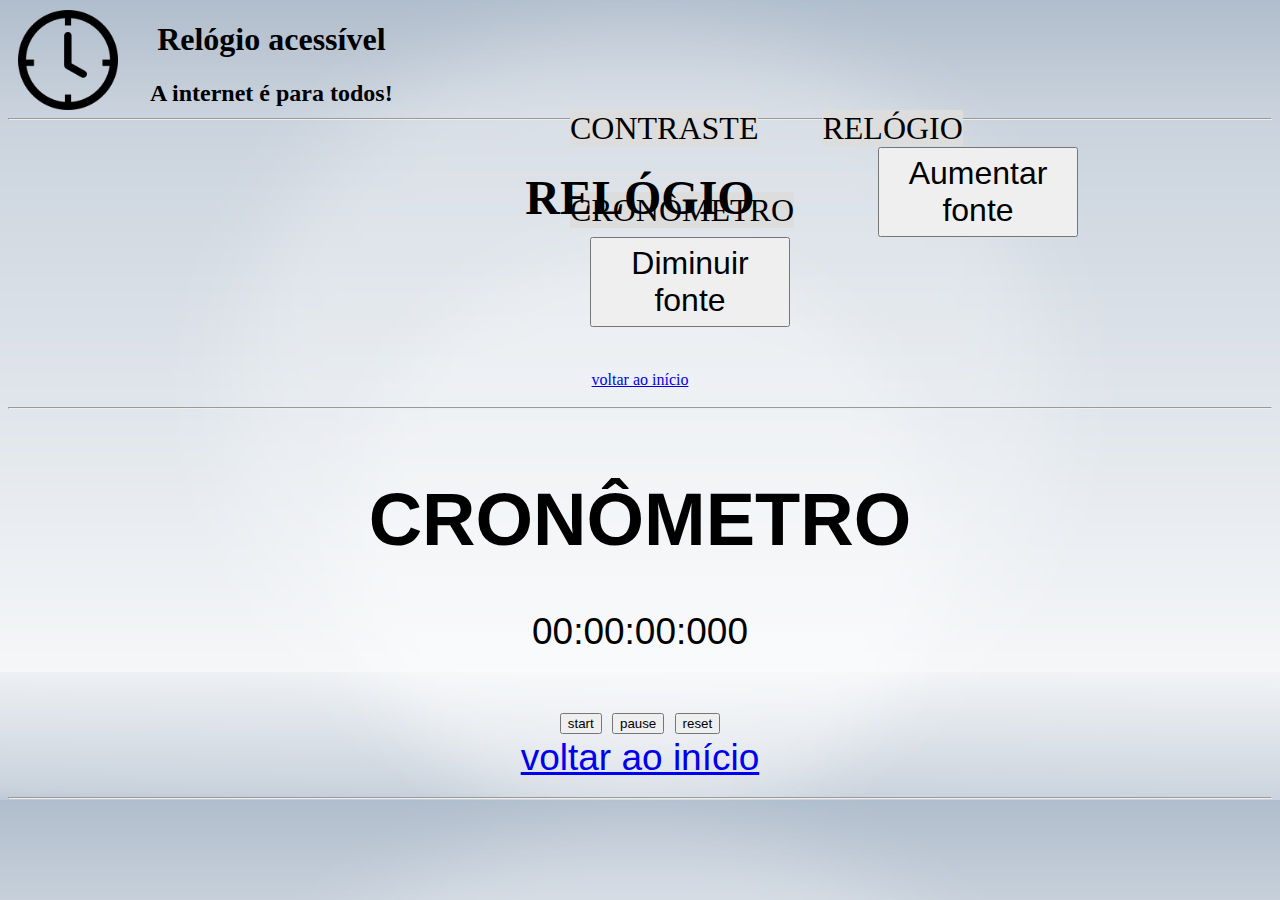
==== index.html @ 3bbac86f "add index in master" ====
<!DOCTYPE html>
<html lang="pt-br">
  <head>
    <title>Relógio Acessível</title>
    <meta charset="utf-8">
    <link rel="stylesheet" type="text/css" href="public/style.css"/>
    <link rel="stylesheet" href="src/Contraste.css">
    <link rel="icon" href="public/mago.jpg">
  </head>

  <body>
    <div id="interface">
      <header id="cabecalho">
        <img src="public/icone.png" width="100" alt="logo">
        <hgroup id="titulo">
          <h1 style="text-align: center;">Relógio acessível</h1>
          <h2 style="text-align: center;">A internet é para todos!</h2>
        </hgroup>

        <nav id="menu">
          <ul id="inicio"> 
            <li><a href="#interface" id="altocontraste" onclick="window.toggleContrast()" onkeydown="window.toggleContrast()">contraste</a></li>
            <li><a href="#Relogio">Relógio</a></li> 
            <li><a href="#Cronometro">Cronômetro</a></li>
            <li><button name="increase-font" id="increase-font" title="Aumentar fonte">Aumentar fonte</button></li>
            <li><button name="decrease-font" id="decrease-font" title="Diminuir fonte">Diminuir fonte</button></li>
          </ul>
        </nav>
      </header>
      <hr/>
      
      <main>
        <div id="Relogio">
          <center><h1>RELÓGIO</h1>
          <!--<button id="ButRelogio" onclick="voz()">[relógio aqui]</button><br/>-->
          <p id="buttonRelogio"></p>
          <p id="buttonData"></p><br/>
          <a href="#inicio">voltar ao início</a></center>
        </div>
        <hr/>

        <div id="Cronometro">
          <center><h1>CRONÔMETRO</h1>
            <form name="form_main">
              <div>
                <span id="hour">00</span>:<span id="minute">00</span>:<span id="second">00</span>:<span id="millisecond">000</span>
              </div>
            
              <br />
            
              <button type="button" name="start">start</button>
              <button type="button" name="pause">pause</button>
              <button type="button" name="reset">reset</button>
            </form>
          <a href="#inicio" id="inicio">voltar ao início</a></center>
        </div>
        <hr/>

      </main>

    </div>
  
    <script src="src/js/contrast.js"></script>
    <script src="src/js/font-size.js"></script>
    <script src="src/js/ler-relogio.js"></script>
    <script src="src/js/cronometro.js"></script>
  </body>
</html>
---- public/style.css ----
@charset "UTF-8";

body{
    background-image: url("fundo.jpg");
}

/*header#cabecalho {
    border-bottom: 1px #606060 solid;
}*/

header#cabecalho img {
    filter: contrast();
    display: block;
    margin-top: 10px;
    margin-left: 10px;
}

header#cabecalho hgroup#titulo {
    display: block;
    position: absolute;
    top: 0px;
    left: 150px;
}

/* formatando o menu */

nav#menu {
    display: block;
}

nav#menu ul {
    list-style: none;
    text-transform: uppercase;
    position: absolute;
    top: 10px;
    left: 500px;
}

nav#menu li {
    display: inline-block;  
    font-size: xx-large;
    transition: background-color 1s;
    /*transition: font-size 1s;*/
}

/*nav#menu li:hover {
    background-color: #606060;
    font-size: 400%;
}*/

nav#menu button {
    background-color: none;
    margin-left: 50px;
    width: 200px;
    height: 90px;
    font-size: xx-large;
}

nav#menu a {
    background-color: #dddddd;
    padding: 0px;
    margin: 0px 30px 0px 30px;
    color: #000000;
    text-decoration: none;
    transition: 1s;
}

nav#menu a:hover {
    background-color: #606060;
    color:#ffff00;
    text-decoration: underline;
}

/* Relogio */

div#Relogio{
    display: block;
    position: relative;
    padding: 10px;
}

div#Relogio h1{
    font-size: 300%
}

div#Relogio p#buttonRelogio{
    font-family: Verdana, Geneva, Tahoma, sans-serif;
    font-size: 800%;    
}

div#Relogio p#buttonData{
    font-family: Verdana, Geneva, Tahoma, sans-serif;
    font-size: 250%;    
}

/* Cronometro */

div#Cronometro{
    display: block;
    position: relative;
    /*left: 50%;*/
    padding: 10px;
}

#Cronometro{
    font-size: 37px;
    font-family: Verdana, Geneva, Tahoma, sans-serif;
}

#inicio{
    margin-top: 100px;
}
---- src/Contraste.css ----
.contrast,
.contrast nav,
.contrast div,
.contrast li,
.contrast ol,
.contrast header,
.contrast footer,
.contrast section,
.contrast main,
.contrast aside,
.contrast article {
    background: black !important;
    color: white !important;
}

.contrast h1,
.contrast h2,
.contrast h3,
.contrast h4,
.contrast h5,
.contrast h6,
.contrast p,
.contrast label,
.contrast strong,
.contrast em,
.contrast cite,
.contrast q,
.contrast i,
.contrast b,
.contrast u,
.contrast span {
    color: white !important;
}

.contrast a{
    color: yellow !important;
}

.contrast button,
.contrast input[type=button],
.contrast input[type=reset],
.contrast input[type=submit] {
    background: black !important;
    color: yellow !important;
    border: none !important;
}

.contrast input[type=text],
.contrast input[type=password],
.contrast input[type=url],
.contrast input[type=search],
.contrast input[type=email],
.contrast input[type=tel],
.contrast input[type=date],
.contrast input[type=month],
.contrast input[type=week],
.contrast input[type=datetime],
.contrast input[type=datetime-local],
.contrast textarea,
.contrast input[type=number] {
    background: black !important;
    border: 1px solid white !important;
    color: white !important;
}

.contrast img.on-contrast-force-gray {
    filter: grayscale(100%) contrast(120%);
}

.contrast img.on-contrast-force-white {
    filter: brightness(0) invert(1);
    background: yellow;
    border: solid;  
    border-radius: 50%;
}
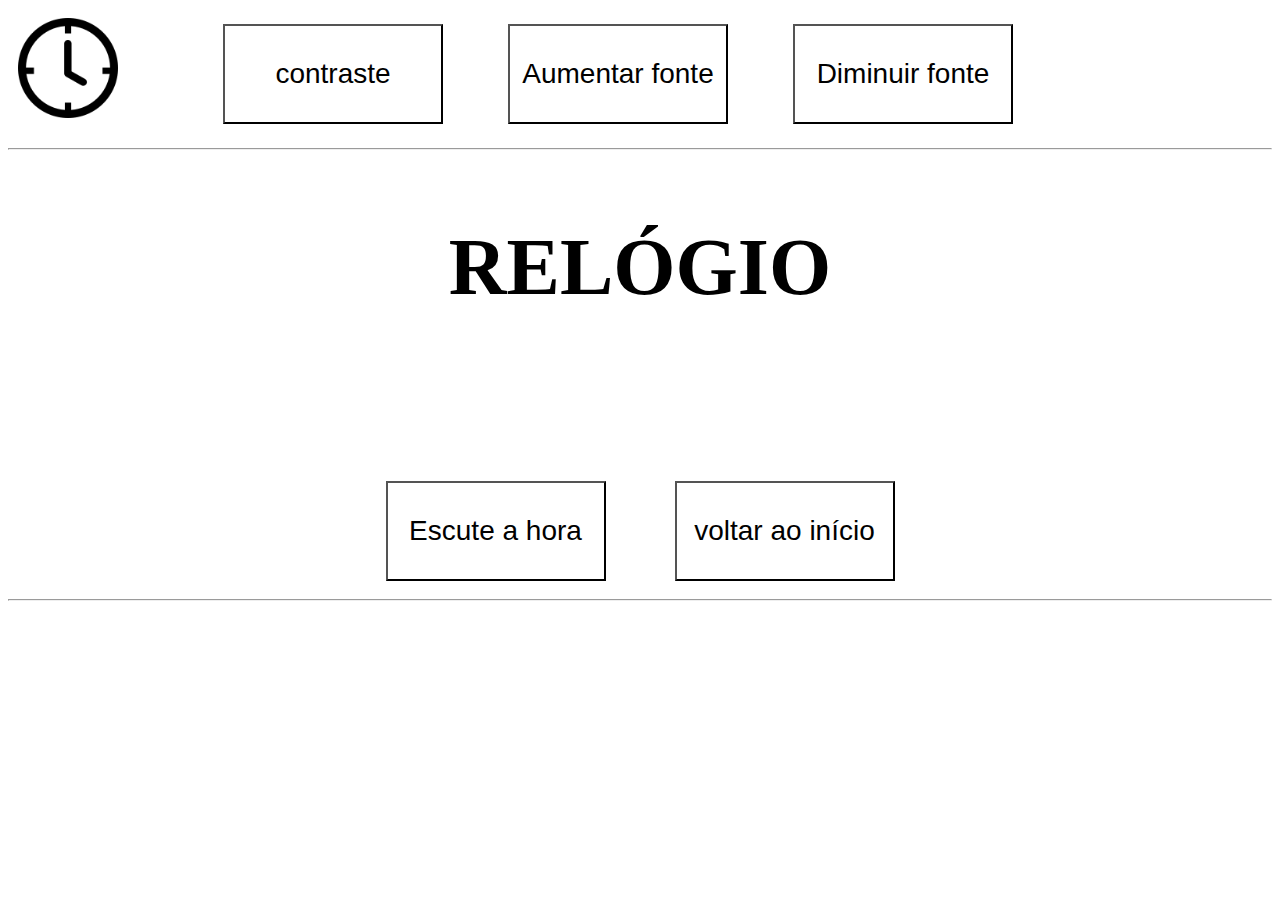
==== commit 074791dc: "add att" ====
--- a/index.html
+++ b/index.html
@@ -11,17 +11,10 @@
   <body>
     <div id="interface">
       <header id="cabecalho">
-        <img src="public/icone.png" width="100" alt="logo">
-        <hgroup id="titulo">
-          <h1 style="text-align: center;">Relógio acessível</h1>
-          <h2 style="text-align: center;">A internet é para todos!</h2>
-        </hgroup>
-
         <nav id="menu">
+          <img src="public/icone.png" alt="logo">
           <ul id="inicio"> 
-            <li><a href="#interface" id="altocontraste" onclick="window.toggleContrast()" onkeydown="window.toggleContrast()">contraste</a></li>
-            <li><a href="#Relogio">Relógio</a></li> 
-            <li><a href="#Cronometro">Cronômetro</a></li>
+            <li><button href="#interface" id="altocontraste" onclick="window.toggleContrast()" onkeydown="window.toggleContrast()">contraste</button></li>
             <li><button name="increase-font" id="increase-font" title="Aumentar fonte">Aumentar fonte</button></li>
             <li><button name="decrease-font" id="decrease-font" title="Diminuir fonte">Diminuir fonte</button></li>
           </ul>
@@ -32,27 +25,10 @@
       <main>
         <div id="Relogio">
           <center><h1>RELÓGIO</h1>
-          <!--<button id="ButRelogio" onclick="voz()">[relógio aqui]</button><br/>-->
-          <p id="buttonRelogio"></p>
-          <p id="buttonData"></p><br/>
-          <a href="#inicio">voltar ao início</a></center>
-        </div>
-        <hr/>
-
-        <div id="Cronometro">
-          <center><h1>CRONÔMETRO</h1>
-            <form name="form_main">
-              <div>
-                <span id="hour">00</span>:<span id="minute">00</span>:<span id="second">00</span>:<span id="millisecond">000</span>
-              </div>
-            
-              <br />
-            
-              <button type="button" name="start">start</button>
-              <button type="button" name="pause">pause</button>
-              <button type="button" name="reset">reset</button>
-            </form>
-          <a href="#inicio" id="inicio">voltar ao início</a></center>
+            <p id="buttonRelogio"></p>
+            <p id="buttonData"></p><br/>
+            <button id="ButRelogio" onclick="voz()" style="margin-left: 0;">Escute a hora</button>
+          <button href="#inicio">voltar ao início</button></center>
         </div>
         <hr/>
 
@@ -63,6 +39,5 @@
     <script src="src/js/contrast.js"></script>
     <script src="src/js/font-size.js"></script>
     <script src="src/js/ler-relogio.js"></script>
-    <script src="src/js/cronometro.js"></script>
   </body>
 </html>--- a/public/style.css
+++ b/public/style.css
@@ -1,76 +1,58 @@
 @charset "UTF-8";
 
 body{
-    background-image: url("fundo.jpg");
+    background-color: white;
+    @font-face {
+        font-family: advancedPixel;
+        src: url('advanced_pixel_lcd-7.ttf')
+    }
 }
 
-/*header#cabecalho {
-    border-bottom: 1px #606060 solid;
-}*/
-
-header#cabecalho img {
-    filter: contrast();
-    display: block;
+nav#menu img {
     margin-top: 10px;
     margin-left: 10px;
-}
-
-header#cabecalho hgroup#titulo {
-    display: block;
-    position: absolute;
-    top: 0px;
-    left: 150px;
 }
 
 /* formatando o menu */
 
 nav#menu {
-    display: block;
+    display: flex;
+    align-content: center;
+    text-align: center;
+}
+
+nav#menu img{
+    width: 100px;
+    height: 100px;
 }
 
 nav#menu ul {
-    list-style: none;
-    text-transform: uppercase;
-    position: absolute;
-    top: 10px;
-    left: 500px;
+    left: 50px;
+    display: flex;  
+    text-decoration: none;
+    list-style-type: none;
+    text-align: center;
 }
 
 nav#menu li {
-    display: inline-block;  
-    font-size: xx-large;
     transition: background-color 1s;
-    /*transition: font-size 1s;*/
+    transition: font-size 1s;
 }
 
-/*nav#menu li:hover {
-    background-color: #606060;
-    font-size: 400%;
-}*/
-
-nav#menu button {
-    background-color: none;
-    margin-left: 50px;
-    width: 200px;
-    height: 90px;
-    font-size: xx-large;
+button:hover {
+    background-color: black;
+    color: white;
 }
 
-nav#menu a {
-    background-color: #dddddd;
+button {
+    background-color: white;
+   margin-left: 65px;
+    width: 220px;
+    height: 100px;
+    transition: 1s;
     padding: 0px;
-    margin: 0px 30px 0px 30px;
-    color: #000000;
-    text-decoration: none;
-    transition: 1s;
+    font-size: 28px;
 }
-
-nav#menu a:hover {
-    background-color: #606060;
-    color:#ffff00;
-    text-decoration: underline;
-}
-
 /* Relogio */
 
 div#Relogio{
@@ -80,33 +62,16 @@
 }
 
 div#Relogio h1{
-    font-size: 300%
+    font-size: 80px;
+    font-family: advancedPixel;
 }
 
 div#Relogio p#buttonRelogio{
-    font-family: Verdana, Geneva, Tahoma, sans-serif;
-    font-size: 800%;    
+    font-size: 150px;
+    font-family: advancedPixel;
 }
 
 div#Relogio p#buttonData{
-    font-family: Verdana, Geneva, Tahoma, sans-serif;
-    font-size: 250%;    
-}
-
-/* Cronometro */
-
-div#Cronometro{
-    display: block;
-    position: relative;
-    /*left: 50%;*/
-    padding: 10px;
-}
-
-#Cronometro{
-    font-size: 37px;
-    font-family: Verdana, Geneva, Tahoma, sans-serif;
-}
-
-#inicio{
-    margin-top: 100px;
+    font-size: 50px;
+    font-family: advancedPixel;
 }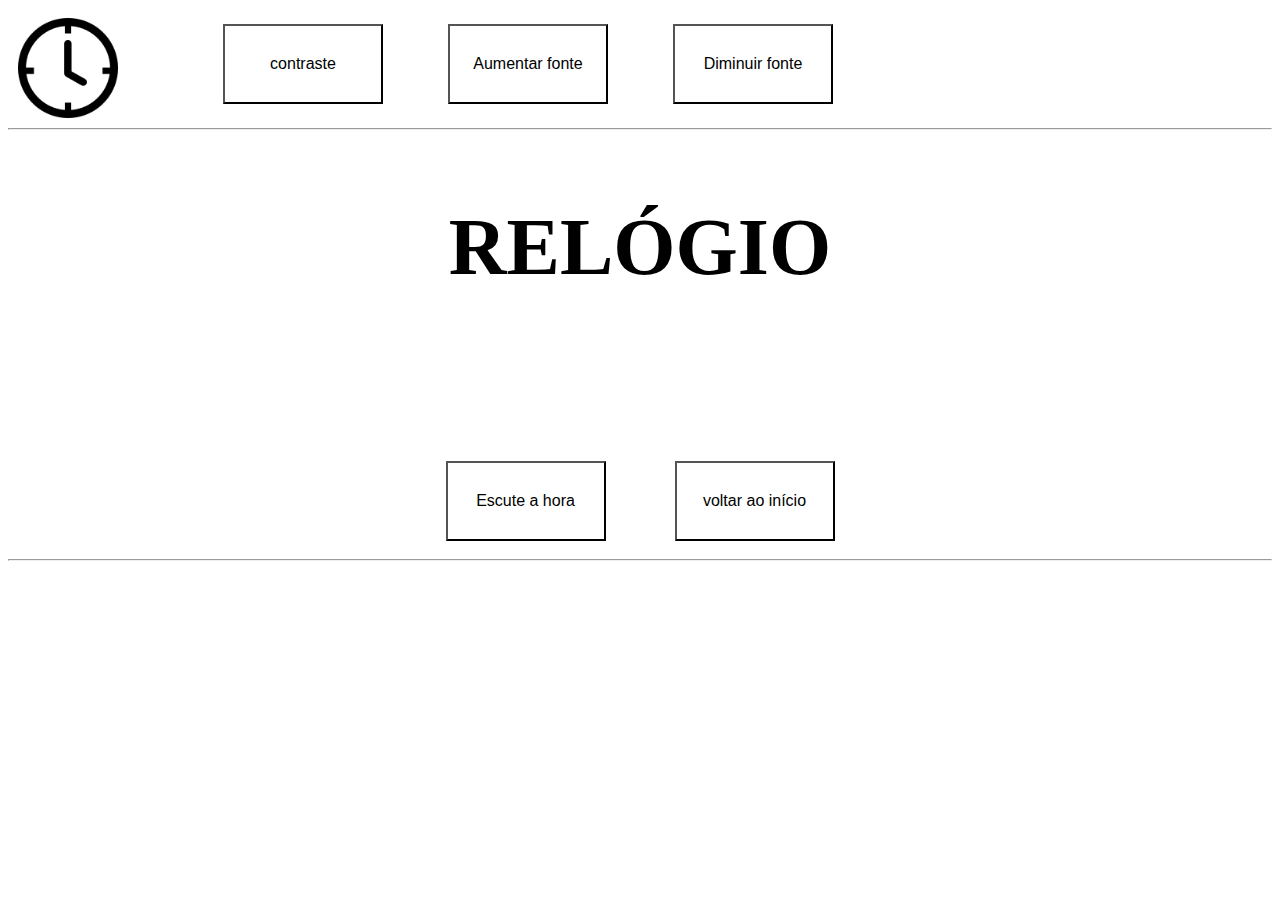
==== commit c6132433: "add att" ====
--- a/index.html
+++ b/index.html
@@ -3,6 +3,7 @@
   <head>
     <title>Relógio Acessível</title>
     <meta charset="utf-8">
+    <meta name="description" content="Relócio Acessível">
     <link rel="stylesheet" type="text/css" href="public/style.css"/>
     <link rel="stylesheet" href="src/Contraste.css">
     <link rel="icon" href="public/mago.jpg">
@@ -15,8 +16,8 @@
           <img src="public/icone.png" alt="logo">
           <ul id="inicio"> 
             <li><button href="#interface" id="altocontraste" onclick="window.toggleContrast()" onkeydown="window.toggleContrast()">contraste</button></li>
-            <li><button name="increase-font" id="increase-font" title="Aumentar fonte">Aumentar fonte</button></li>
-            <li><button name="decrease-font" id="decrease-font" title="Diminuir fonte">Diminuir fonte</button></li>
+            <li><button name="increase_font" id="increase_font" title="Aumentar fonte">Aumentar fonte</button></li>
+            <li><button name="decrease_font" id="decrease_font" title="Diminuir fonte">Diminuir fonte</button></li>
           </ul>
         </nav>
       </header>
@@ -28,6 +29,7 @@
             <p id="buttonRelogio"></p>
             <p id="buttonData"></p><br/>
             <button id="ButRelogio" onclick="voz()" style="margin-left: 0;">Escute a hora</button>
+            <meta name="description" content="Botão para escutar o som do Relógio">
           <button href="#inicio">voltar ao início</button></center>
         </div>
         <hr/>
--- a/public/style.css
+++ b/public/style.css
@@ -16,6 +16,7 @@
 /* formatando o menu */
 
 nav#menu {
+    flex-wrap: wrap;
     display: flex;
     align-content: center;
     text-align: center;
@@ -27,6 +28,7 @@
 }
 
 nav#menu ul {
+    flex-wrap: wrap;
     left: 50px;
     display: flex;  
     text-decoration: none;
@@ -46,12 +48,13 @@
 
 button {
     background-color: white;
-   margin-left: 65px;
-    width: 220px;
-    height: 100px;
+    margin-left: 65px;
+    width: 10rem;
+    height: 5rem;
     transition: 1s;
     padding: 0px;
-    font-size: 28px;
+    font-size: inherit;
+
 }
 /* Relogio */
 
--- a/src/Contraste.css
+++ b/src/Contraste.css
@@ -69,7 +69,4 @@
 
 .contrast img.on-contrast-force-white {
     filter: brightness(0) invert(1);
-    background: yellow;
-    border: solid;  
-    border-radius: 50%;
 }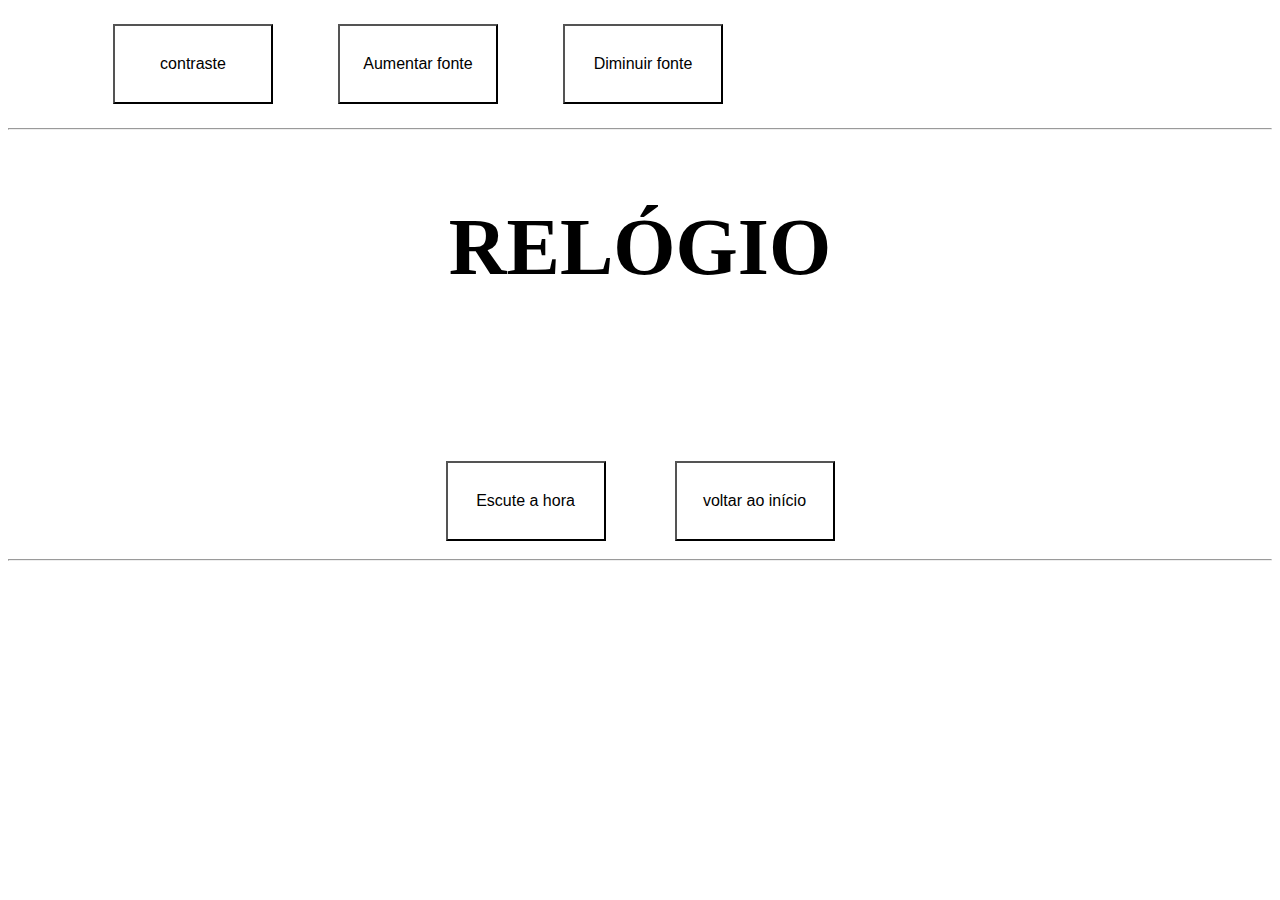
==== commit 3f2ea9cd: "add att4" ====
--- a/index.html
+++ b/index.html
@@ -13,7 +13,6 @@
     <div id="interface">
       <header id="cabecalho">
         <nav id="menu">
-          <img src="public/icone.png" alt="logo">
           <ul id="inicio"> 
             <li><button href="#interface" id="altocontraste" onclick="window.toggleContrast()" onkeydown="window.toggleContrast()">contraste</button></li>
             <li><button name="increase_font" id="increase_font" title="Aumentar fonte">Aumentar fonte</button></li>
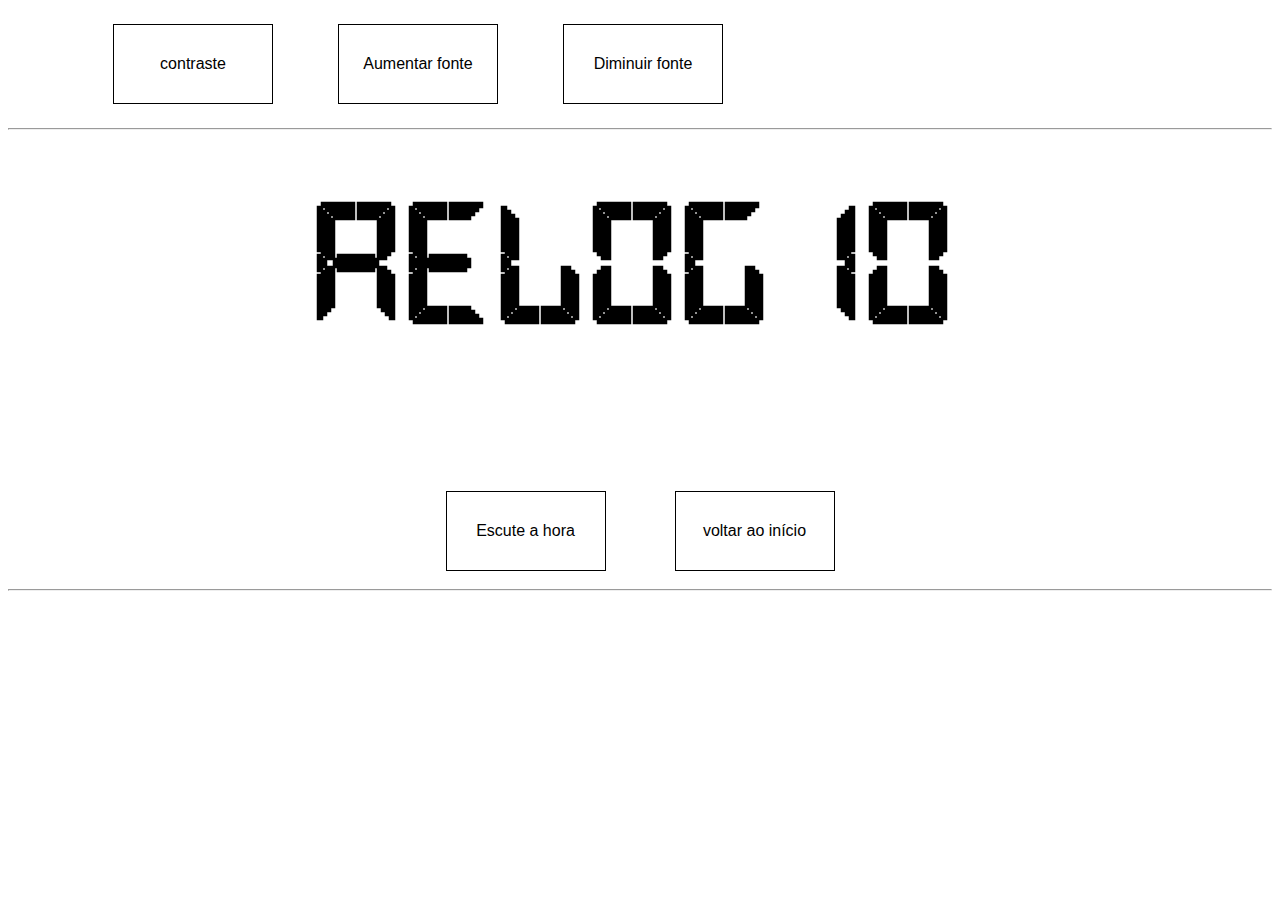
==== commit 8ac428a6: "add font" ====
--- a/index.html
+++ b/index.html
@@ -24,7 +24,7 @@
       
       <main>
         <div id="Relogio">
-          <center><h1>RELÓGIO</h1>
+          <center><h1>RELOGIO</h1>
             <p id="buttonRelogio"></p>
             <p id="buttonData"></p><br/>
             <button id="ButRelogio" onclick="voz()" style="margin-left: 0;">Escute a hora</button>
--- a/public/style.css
+++ b/public/style.css
@@ -1,38 +1,34 @@
 @charset "UTF-8";
+
+@font-face {
+    font-family: "advancedPixel";
+    src: url('advanced_pixel_lcd-7.ttf');
+}
 
 body{
     background-color: white;
-    @font-face {
-        font-family: advancedPixel;
-        src: url('advanced_pixel_lcd-7.ttf')
-    }
-}
-
-nav#menu img {
-    margin-top: 10px;
-    margin-left: 10px;
 }
 
 /* formatando o menu */
 
 nav#menu {
+    width: 100%;
     flex-wrap: wrap;
     display: flex;
     align-content: center;
+    align-items: center;
     text-align: center;
 }
 
-nav#menu img{
-    width: 100px;
-    height: 100px;
-}
-
 nav#menu ul {
+    width: 100%;
     flex-wrap: wrap;
     left: 50px;
     display: flex;  
     text-decoration: none;
     list-style-type: none;
+    align-content: center;
+    align-items: center;
     text-align: center;
 }
 
@@ -54,7 +50,7 @@
     transition: 1s;
     padding: 0px;
     font-size: inherit;
-
+    border:solid 1px;
 }
 /* Relogio */
 
@@ -77,4 +73,4 @@
 div#Relogio p#buttonData{
     font-size: 50px;
     font-family: advancedPixel;
-}+}   --- a/src/Contraste.css
+++ b/src/Contraste.css
@@ -63,6 +63,12 @@
     color: white !important;
 }
 
+.contrast button{
+    background: black !important;
+    border: 1px solid white !important;
+    color: yellow !important;
+}
+
 .contrast img.on-contrast-force-gray {
     filter: grayscale(100%) contrast(120%);
 }
